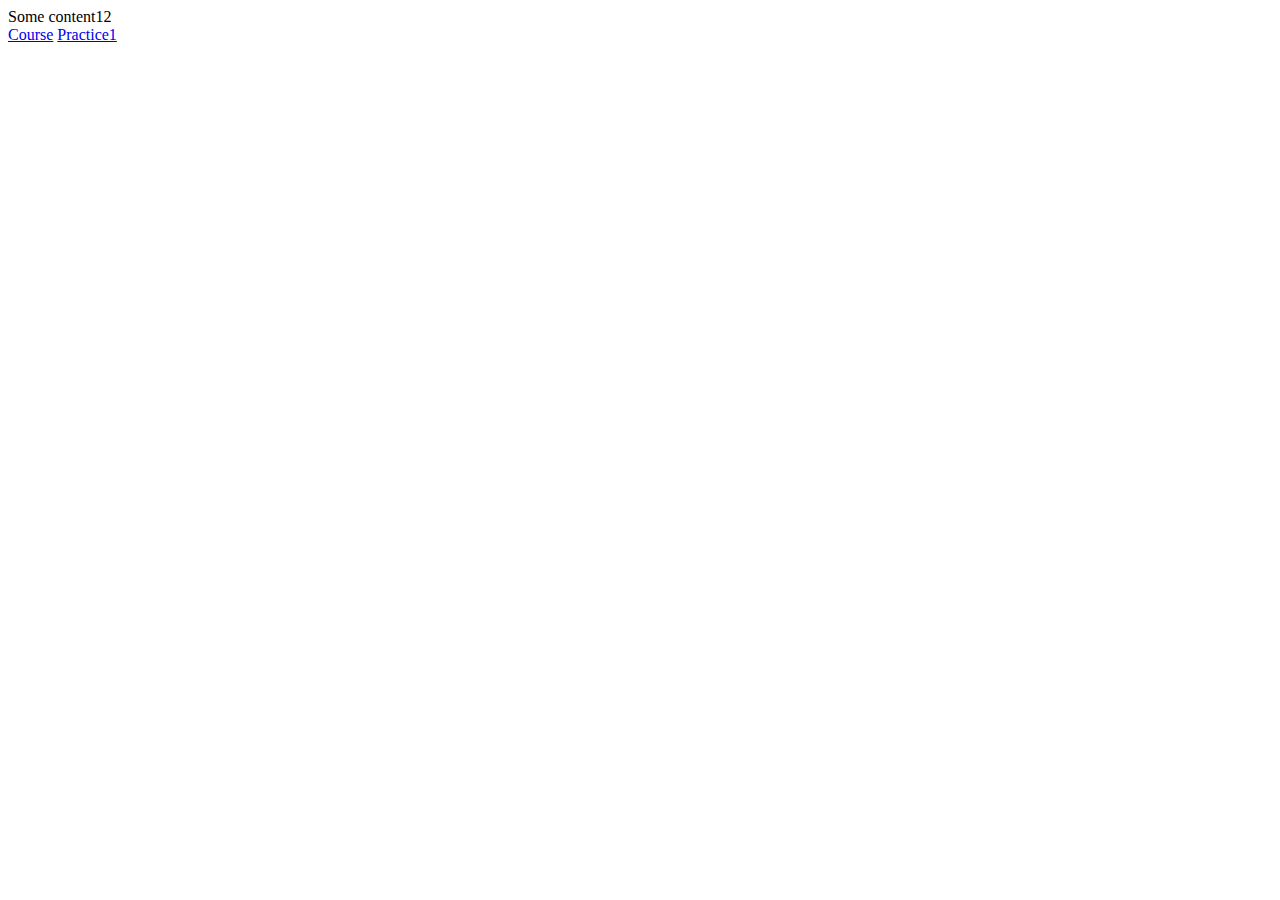
==== public_html/index.html @ fd8a56a8 "First commit" ====
<!DOCTYPE html>
<!--
To change this license header, choose License Headers in Project Properties.
To change this template file, choose Tools | Templates
and open the template in the editor.
-->
<html>
    <head>
        <title>Landing page</title>
        <meta charset="UTF-8">
        <meta name="viewport" content="width=device-width, initial-scale=1.0">
    </head>
    <body>
        <div>Some content12</div>
        <a href="courseWork/courseWork.html">Course</a>
        <a href="practice1/practice1.html">Practice1</a>
    </body>
</html>
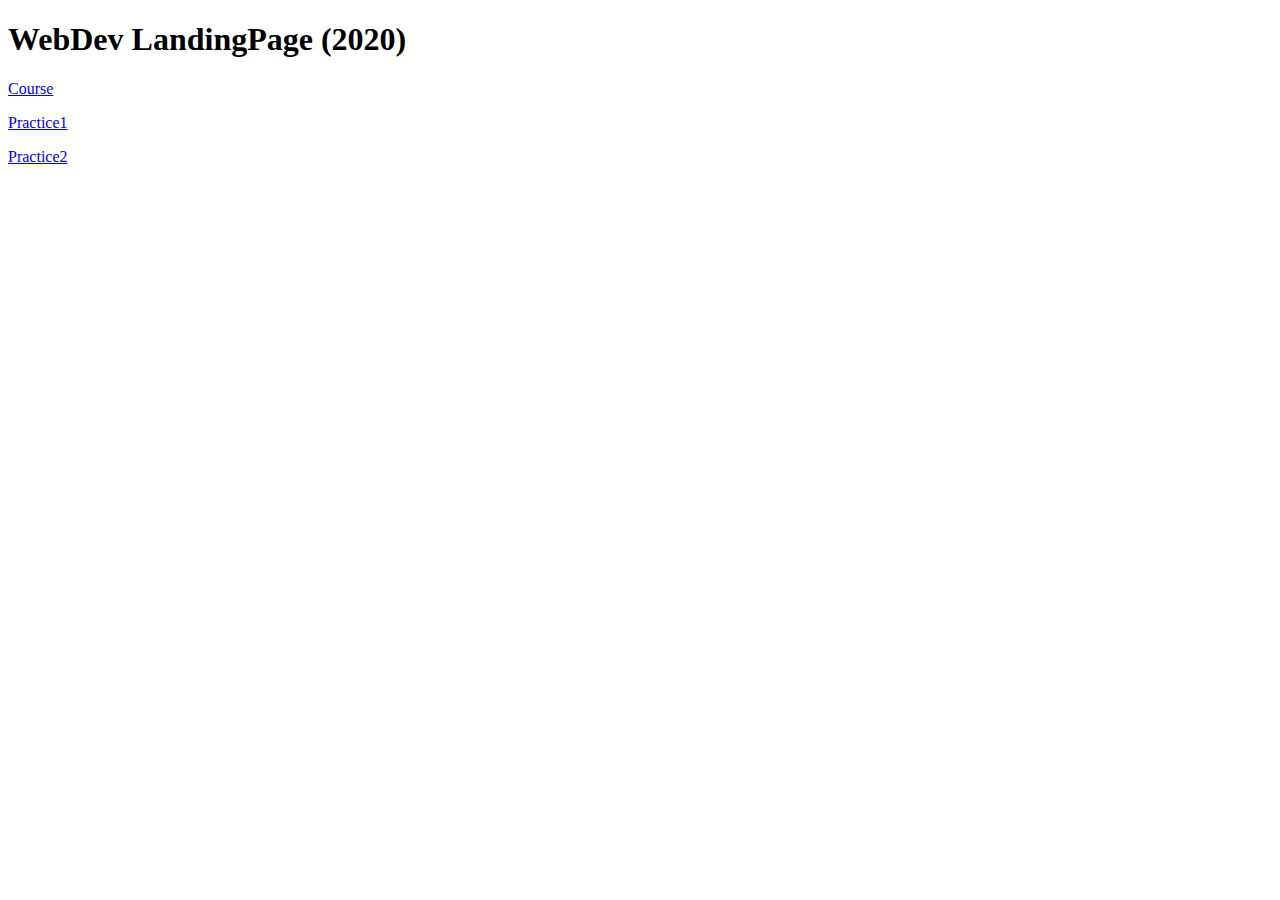
==== commit 9182c8c0: "First commit" ====
--- a/public_html/index.html
+++ b/public_html/index.html
@@ -11,8 +11,11 @@
         <meta name="viewport" content="width=device-width, initial-scale=1.0">
     </head>
     <body>
-        <div>Some content12</div>
-        <a href="courseWork/courseWork.html">Course</a>
-        <a href="practice1/practice1.html">Practice1</a>
+        <div><h1>WebDev LandingPage <span>(2020)</span></h1></div>
+        <div>
+            <p><a href="courseWork/courseWork.html">Course</a></p>
+            <p><a href="practice1/practice1.html">Practice1</a></p>
+            <p><a href="practice2/practice2.html">Practice2</a></p>
+        </div>
     </body>
 </html>
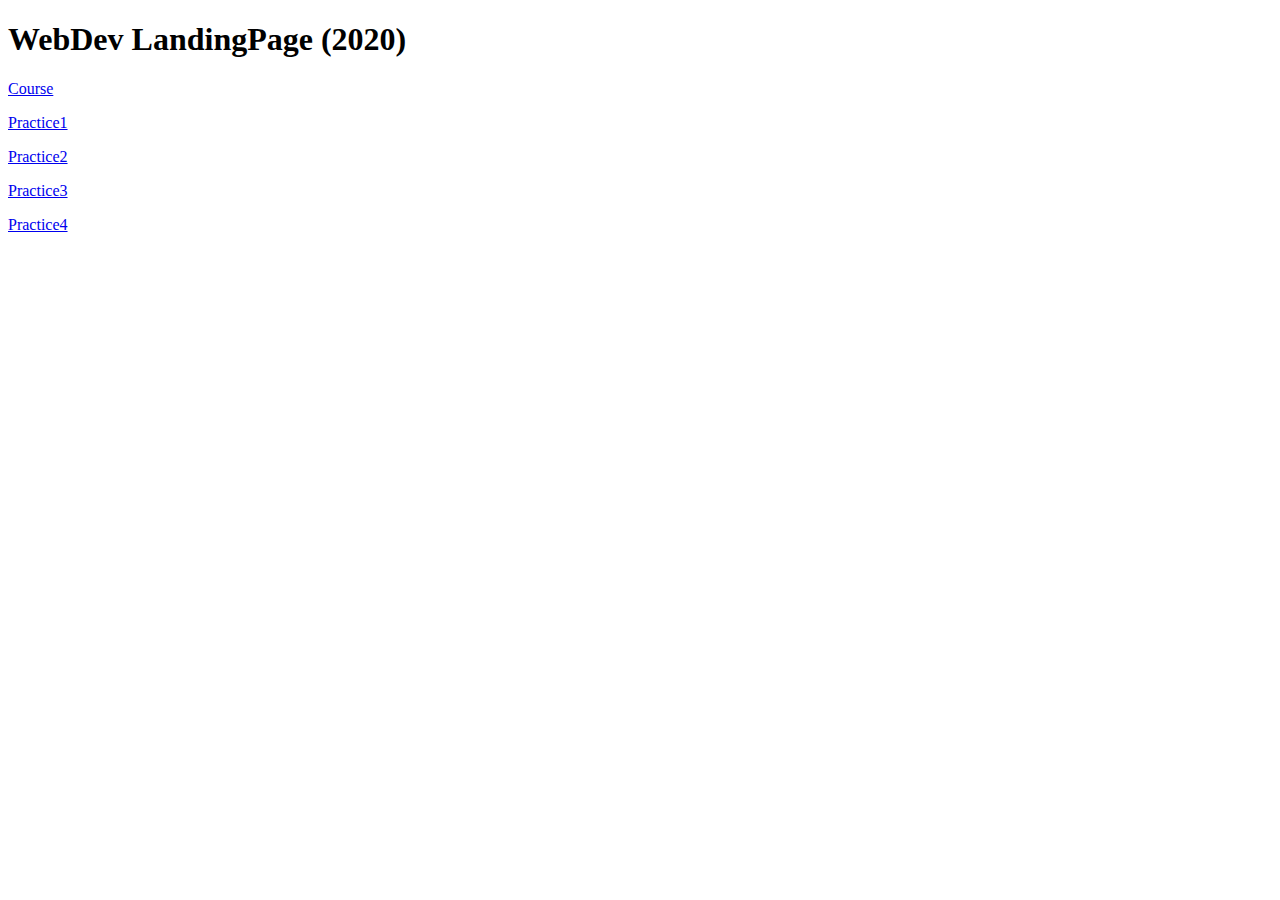
==== commit 1caf4658: "First commit" ====
--- a/public_html/index.html
+++ b/public_html/index.html
@@ -16,6 +16,8 @@
             <p><a href="courseWork/courseWork.html">Course</a></p>
             <p><a href="practice1/practice1.html">Practice1</a></p>
             <p><a href="practice2/practice2.html">Practice2</a></p>
+            <p><a href="practice3/practice3.html">Practice3</a></p>
+            <p><a href="practice4/practice4.html">Practice4</a></p>
         </div>
     </body>
 </html>
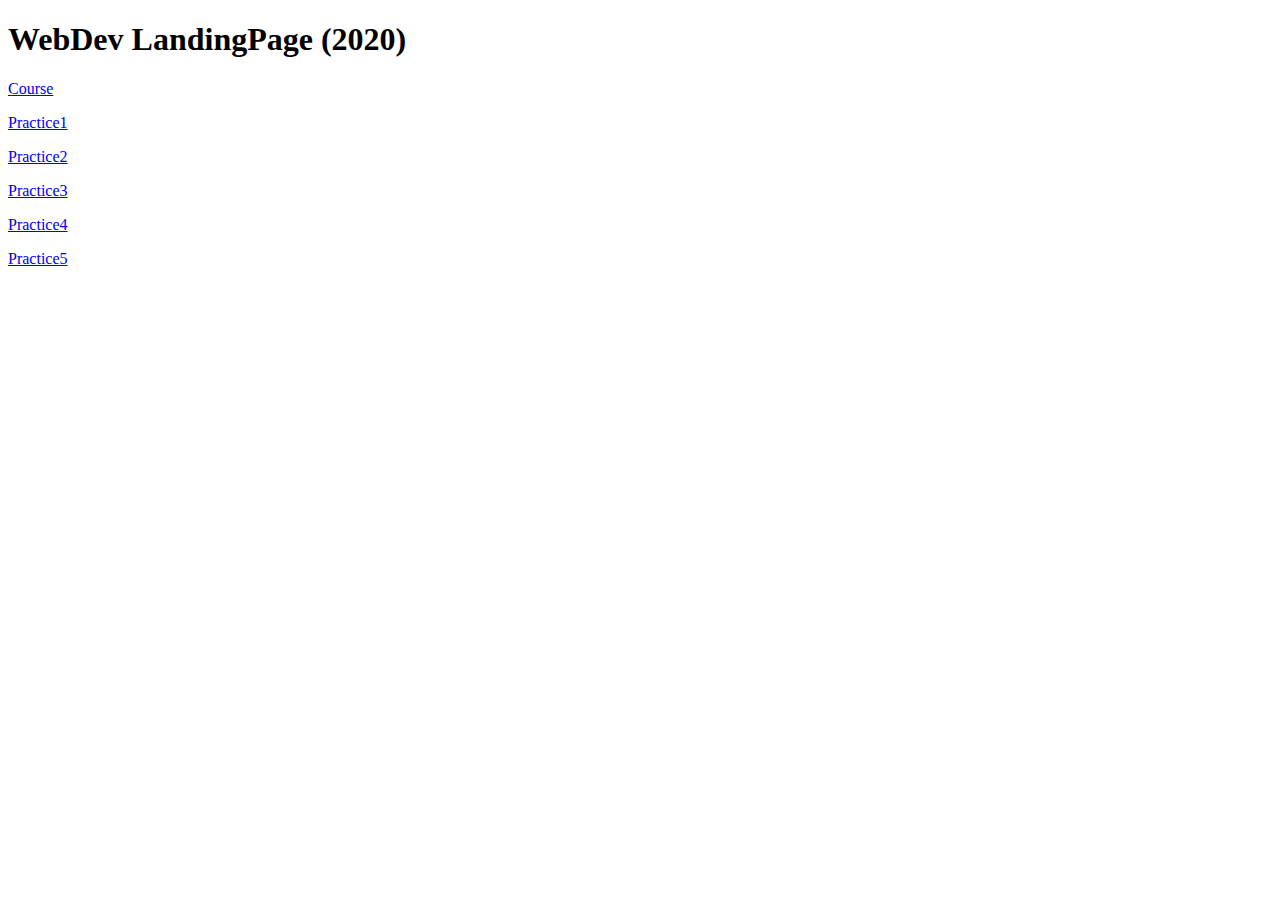
==== commit 2fa950ab: "First commit" ====
--- a/public_html/index.html
+++ b/public_html/index.html
@@ -18,6 +18,7 @@
             <p><a href="practice2/practice2.html">Practice2</a></p>
             <p><a href="practice3/practice3.html">Practice3</a></p>
             <p><a href="practice4/practice4.html">Practice4</a></p>
+            <p><a href="practice5/practice5.html">Practice5</a></p>
         </div>
     </body>
 </html>
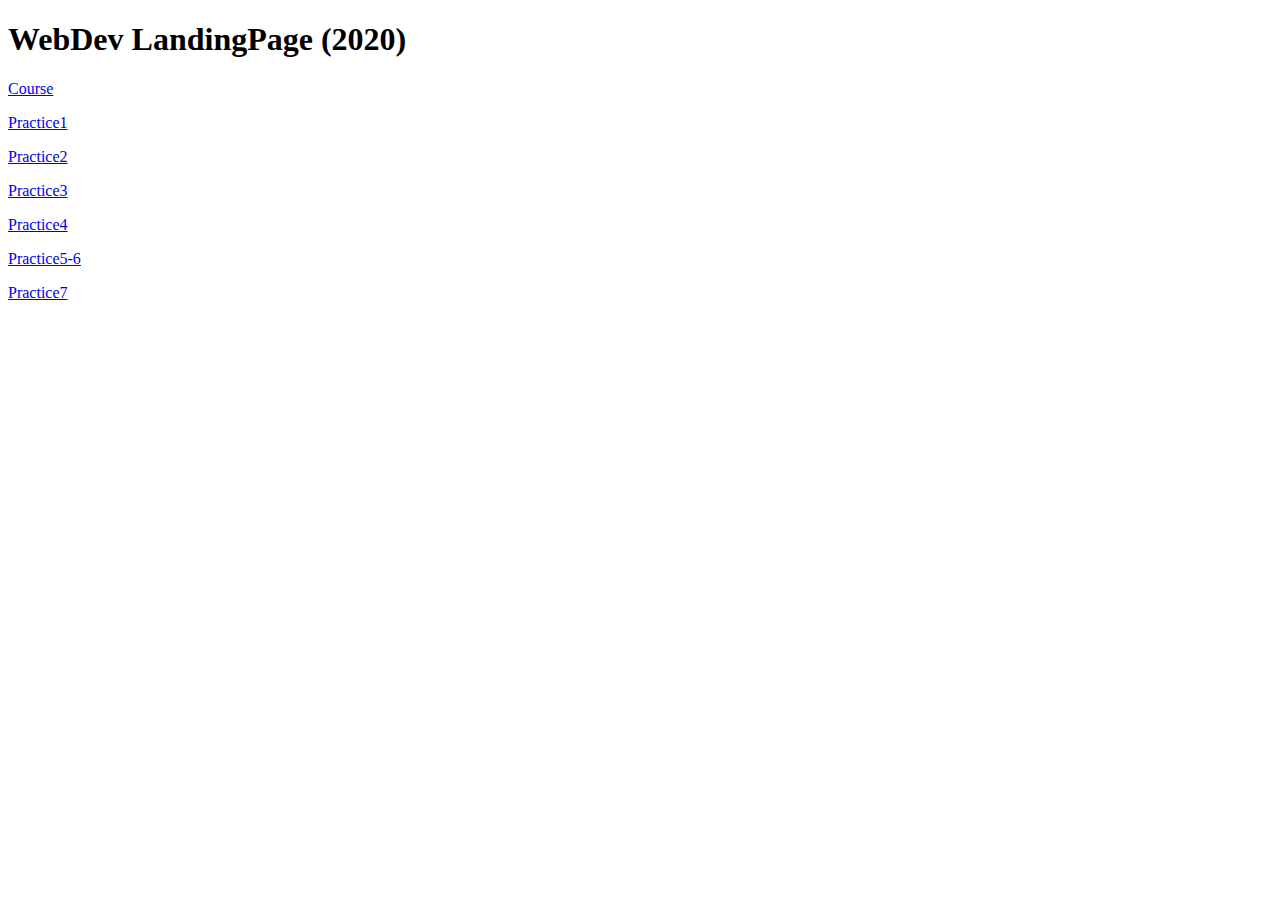
==== commit 696ee36a: "First commit" ====
--- a/public_html/index.html
+++ b/public_html/index.html
@@ -18,7 +18,8 @@
             <p><a href="practice2/practice2.html">Practice2</a></p>
             <p><a href="practice3/practice3.html">Practice3</a></p>
             <p><a href="practice4/practice4.html">Practice4</a></p>
-            <p><a href="practice5/practice5.html">Practice5</a></p>
+            <p><a href="practice5/practice5.html">Practice5-6</a></p>
+            <p><a href="practise7/practise7.html">Practice7</a></p>
         </div>
     </body>
 </html>
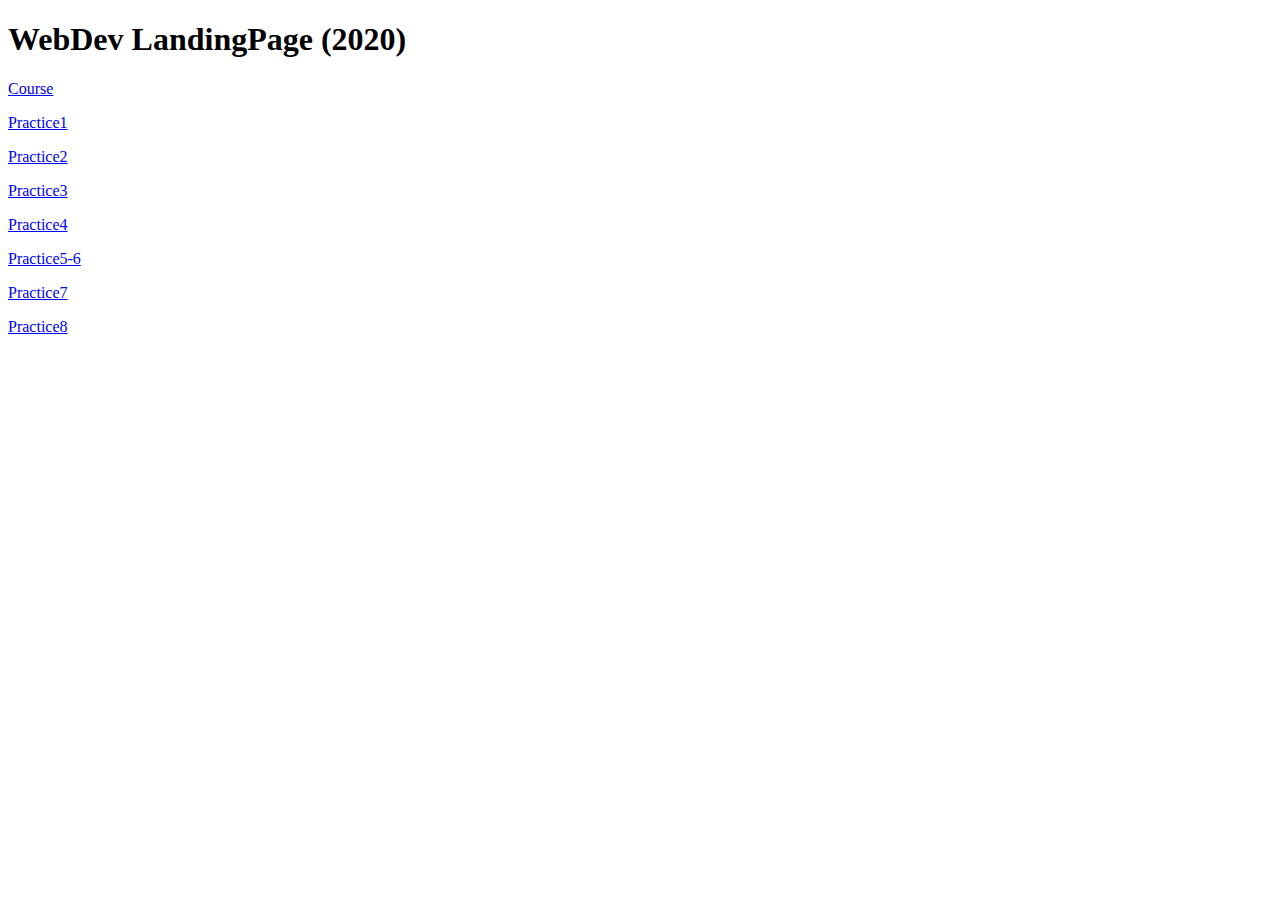
==== commit 131e6146: "First commit" ====
--- a/public_html/index.html
+++ b/public_html/index.html
@@ -19,7 +19,8 @@
             <p><a href="practice3/practice3.html">Practice3</a></p>
             <p><a href="practice4/practice4.html">Practice4</a></p>
             <p><a href="practice5/practice5.html">Practice5-6</a></p>
-            <p><a href="practise7/practise7.html">Practice7</a></p>
+            <p><a href="practice7/practise7.html">Practice7</a></p>
+            <p><a href="practise8/practise8.html">Practice8</a></p>
         </div>
     </body>
 </html>
